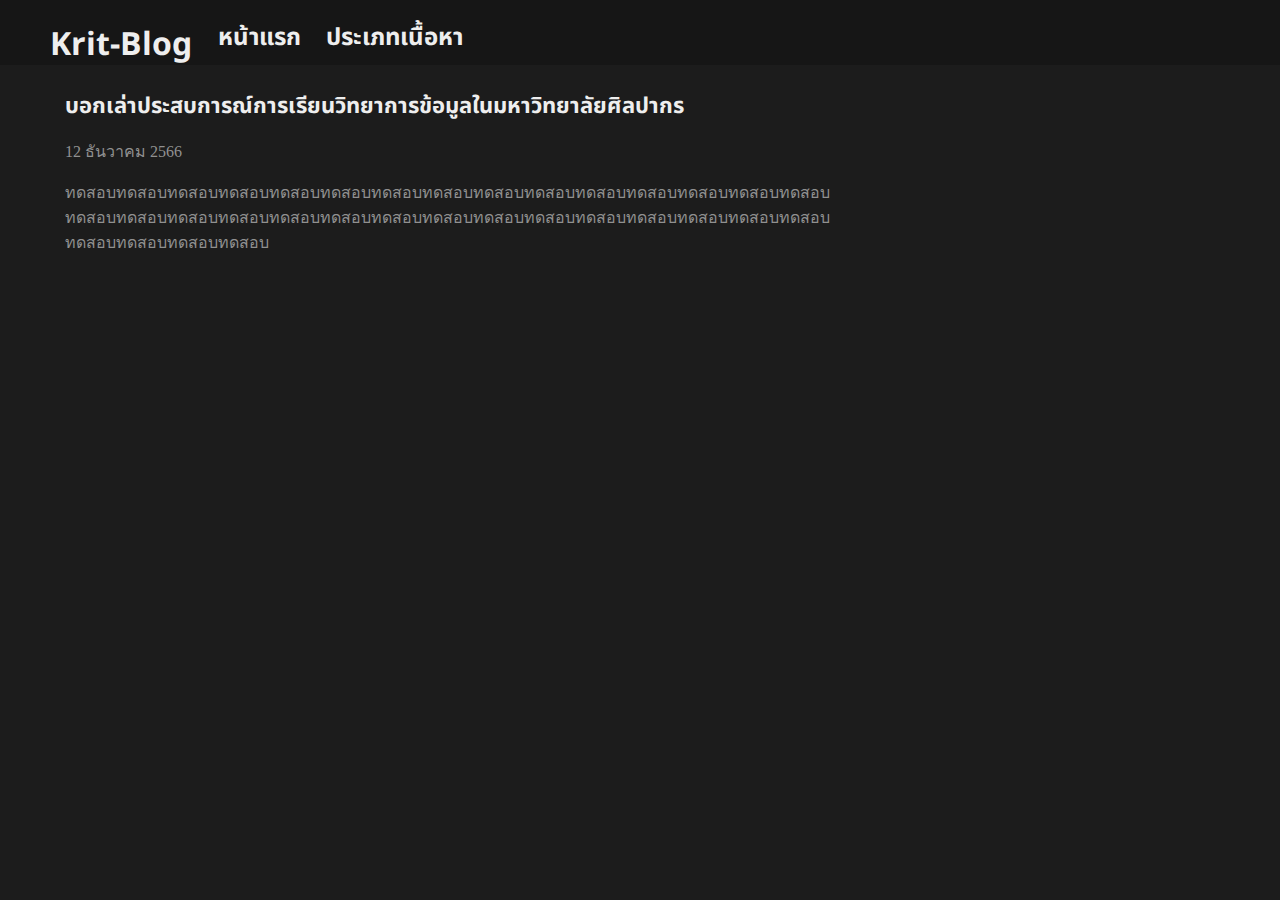
==== education/index.html @ fa73761d "add first blog" ====
<!DOCTYPE html>
<html lang="th">
<head>
	<meta charset="UTF-8">
	<meta http-equiv="X-UA-Compatible" content="IE-edge">
	<meta name="viewport" content="width=device-width, initial-scale=1.0">
	<link rel="stylesheet" type="text/css" href="static/css/main.css">
		<link rel="icon" href="data:image/svg+xml,<svg xmlns=%22http://www.w3.org/2000/svg%22 viewBox=%220 0 100 100%22><text y=%22.9em%22 font-size=%2290%22>🗞️</text></svg>">
	<title>เว็บบล็อก Krit-Blog | การศึกษา และ ประสบการณ์</title>
</head>
<body>
	<nav>
		<div class="nav-content">
			<h1 id="nav-brand"><a href="/" id="nav-button">Krit-Blog</a></h1>
			<h2 id="nav-item"><a href="/" id="nav-button">หน้าแรก</a></h2>
			<h2 id="nav-item"><a href="/content" id="nav-button">ประเภทเนื้อหา</a></h2>
		</div>
	</nav>
	<div class="content">
		<div class="card-content">
			<a href="/education/data-science-silpakorn-experience"><b id="header">บอกเล่าประสบการณ์การเรียนวิทยาการข้อมูลในมหาวิทยาลัยศิลปากร</b></a>
			<p>12 ธันวาคม 2566</p>
			<p>ทดสอบทดสอบทดสอบทดสอบทดสอบทดสอบทดสอบทดสอบทดสอบทดสอบทดสอบทดสอบทดสอบทดสอบทดสอบทดสอบทดสอบทดสอบทดสอบทดสอบทดสอบทดสอบทดสอบทดสอบทดสอบทดสอบทดสอบทดสอบทดสอบทดสอบทดสอบทดสอบทดสอบทดสอบ</p>
		</div>
	</div>
</body>
</html>
---- education/static/css/main.css ----
@import url('https://fonts.googleapis.com/css2?family=Noto+Sans+Thai:wght@200;400;600&family=Nunito&display=swap');

body {
	background-color: #1c1c1c;
	margin: 0;
}

#big-img {
	display: block;
	height: clamp(170px, 25vw, 350px);
}

#nav-brand {
	font-family: 'Nunito', sans-serif;
}

@media screen and (max-width: 380px) {
	h1 {
		font-size: 15px;
	}
	h2 {
		font-size: 13px;
		right: 0;
	}
	#header {
		font-size: 19px;
	}
	nav {
		height: 45px;
	}
	#nav-brand {
		margin-left: 12px;
	}
	.content {
		margin-left: 12px;
		margin-bottom: 155px;
		margin-right: 5px;
		padding-bottom: 60px;
	}
	#big-img {
		margin-left: 0px;
		margin-right: 0px;
	}
	.card-content {
		margin-bottom: 30px;
		margin-right: 32px;
	}
}

@media screen and (min-width: 380px) {
	nav {
		height: 65px;
	}
	#header {
		font-size: 22px;
	}
	#nav-brand {
		margin-left: 50px;
	}
	.content {
		margin-left: 65px;
		margin-bottom: 195px;
		margin-right: 65px;
		padding-right: 10vw;
		max-width: 60vw;
		padding-bottom: 130px;
	}
	#big-img {
		margin-left: auto;
		margin-right: auto;
	}
	
}

#header {
	color: #eeeeee;
}

#header:hover {
	text-decoration: underline;
}

.nav-content {
	display: flex;
	width: 100%;
}

h1, h2 {
	color: #eeeeee;
}

h2 {
	font-family: 'Noto Sans Thai', sans-serif;
}

a {
	font-family: 'Noto Sans Thai', sans-serif;
	text-decoration: none;
	color: #eeeeee;
}

p {
	'Noto Sans Thai', sans-serif;
	color: #909090;
}

nav {
	background-color: #161616;
	position: sticky;
	top: 0px;
}

#nav-item {
	margin-left: clamp(22px,2vw,60px);
}

#nav-button:hover {
	text-decoration: underline;
}

.content {
	margin-top: 25px;
}

.card-content {
	word-wrap: break-word;
}
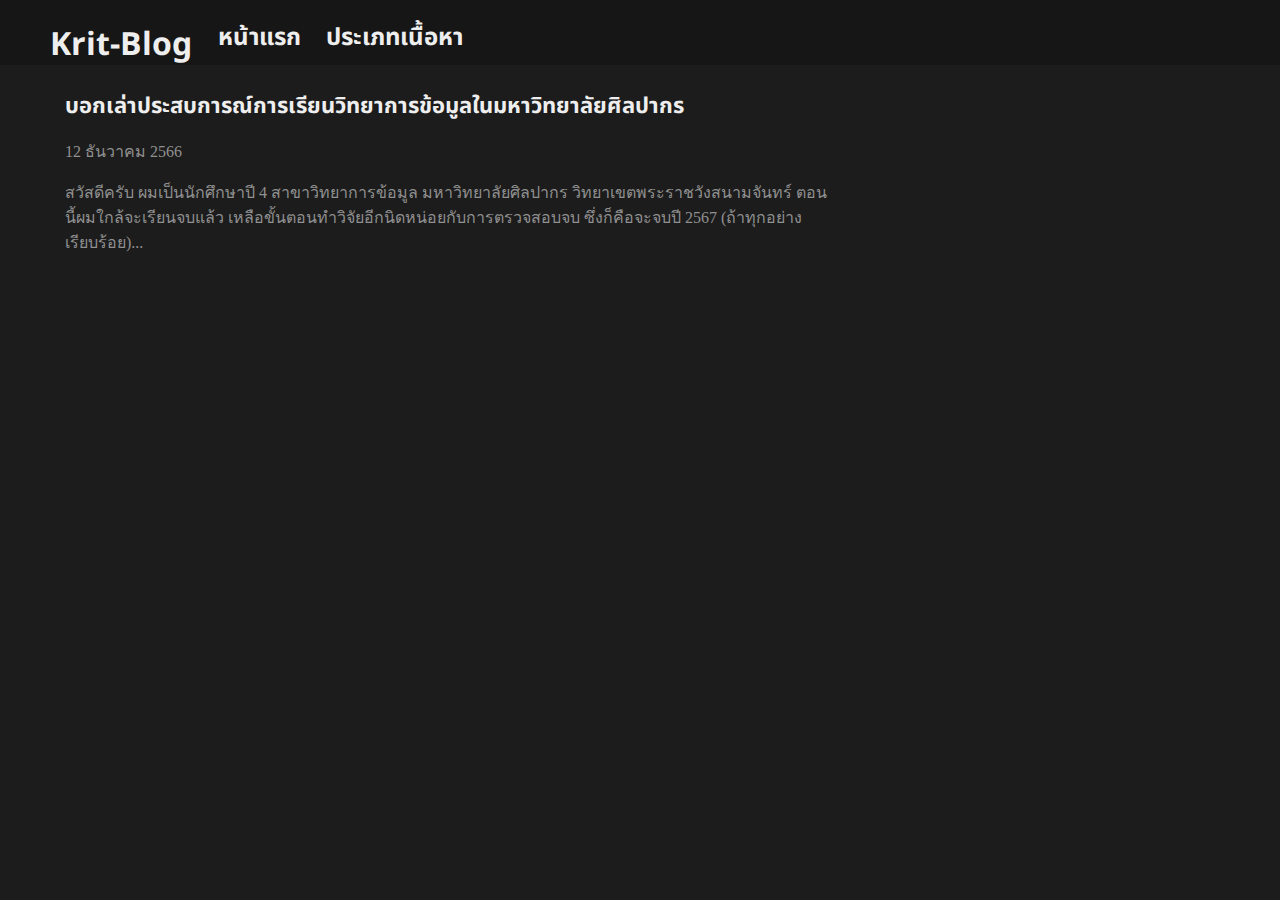
==== commit 304b0ed8: "add content page" ====
--- a/education/index.html
+++ b/education/index.html
@@ -20,7 +20,7 @@
 		<div class="card-content">
 			<a href="/education/data-science-silpakorn-experience"><b id="header">บอกเล่าประสบการณ์การเรียนวิทยาการข้อมูลในมหาวิทยาลัยศิลปากร</b></a>
 			<p>12 ธันวาคม 2566</p>
-			<p>ทดสอบทดสอบทดสอบทดสอบทดสอบทดสอบทดสอบทดสอบทดสอบทดสอบทดสอบทดสอบทดสอบทดสอบทดสอบทดสอบทดสอบทดสอบทดสอบทดสอบทดสอบทดสอบทดสอบทดสอบทดสอบทดสอบทดสอบทดสอบทดสอบทดสอบทดสอบทดสอบทดสอบทดสอบ</p>
+			<p>สวัสดีครับ ผมเป็นนักศึกษาปี 4 สาขาวิทยาการข้อมูล มหาวิทยาลัยศิลปากร วิทยาเขตพระราชวังสนามจันทร์ ตอนนี้ผมใกล้จะเรียนจบแล้ว เหลือขั้นตอนทำวิจัยอีกนิดหน่อยกับการตรวจสอบจบ ซึ่งก็คือจะจบปี 2567 (ถ้าทุกอย่างเรียบร้อย)...</p>
 		</div>
 	</div>
 </body>
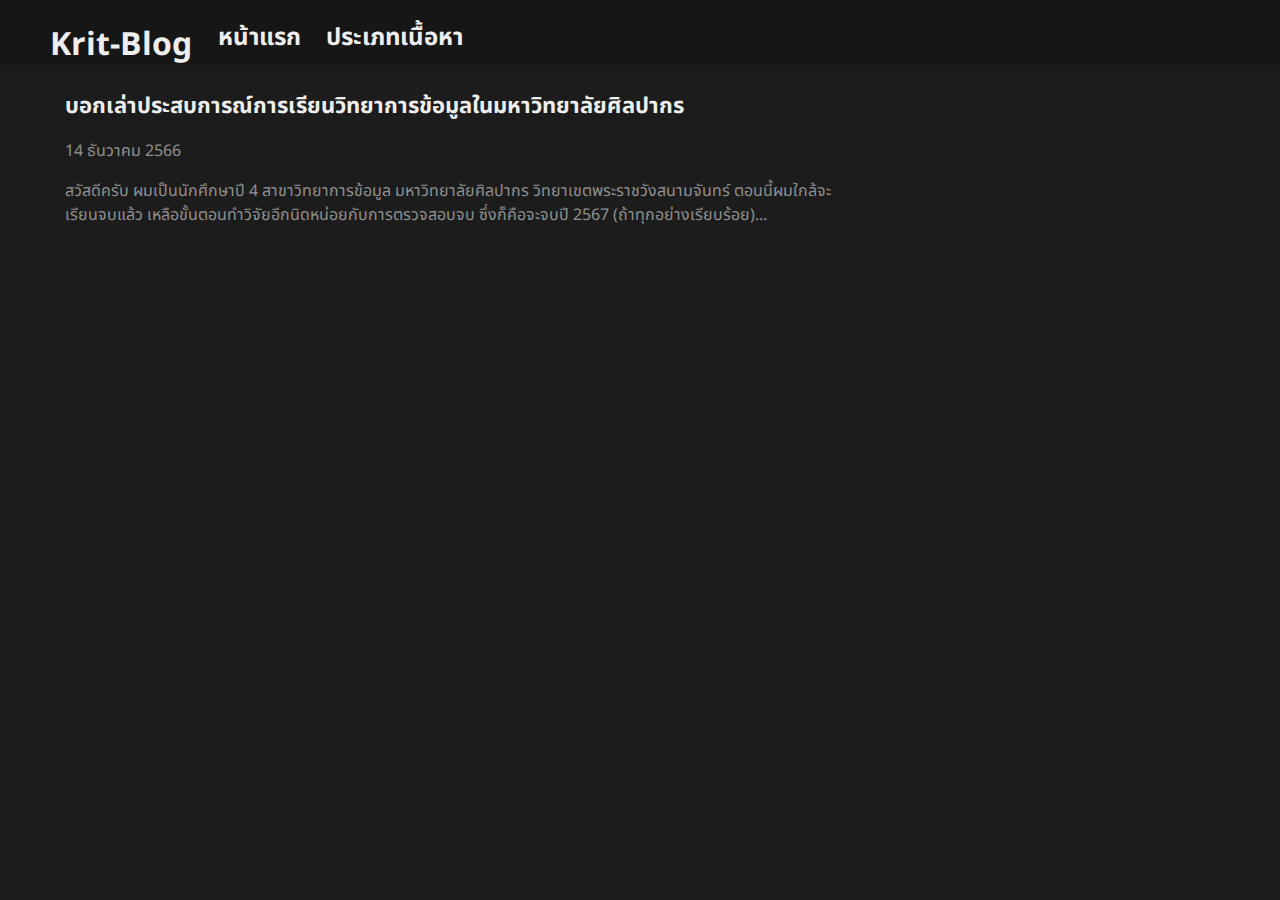
==== commit 9a30dc8b: "edit first blog content" ====
--- a/education/index.html
+++ b/education/index.html
@@ -19,7 +19,7 @@
 	<div class="content">
 		<div class="card-content">
 			<a href="/education/data-science-silpakorn-experience"><b id="header">บอกเล่าประสบการณ์การเรียนวิทยาการข้อมูลในมหาวิทยาลัยศิลปากร</b></a>
-			<p>12 ธันวาคม 2566</p>
+			<p>14 ธันวาคม 2566</p>
 			<p>สวัสดีครับ ผมเป็นนักศึกษาปี 4 สาขาวิทยาการข้อมูล มหาวิทยาลัยศิลปากร วิทยาเขตพระราชวังสนามจันทร์ ตอนนี้ผมใกล้จะเรียนจบแล้ว เหลือขั้นตอนทำวิจัยอีกนิดหน่อยกับการตรวจสอบจบ ซึ่งก็คือจะจบปี 2567 (ถ้าทุกอย่างเรียบร้อย)...</p>
 		</div>
 	</div>
--- a/education/static/css/main.css
+++ b/education/static/css/main.css
@@ -100,7 +100,7 @@
 }
 
 p {
-	'Noto Sans Thai', sans-serif;
+	font-family: 'Noto Sans Thai', sans-serif;
 	color: #909090;
 }
 
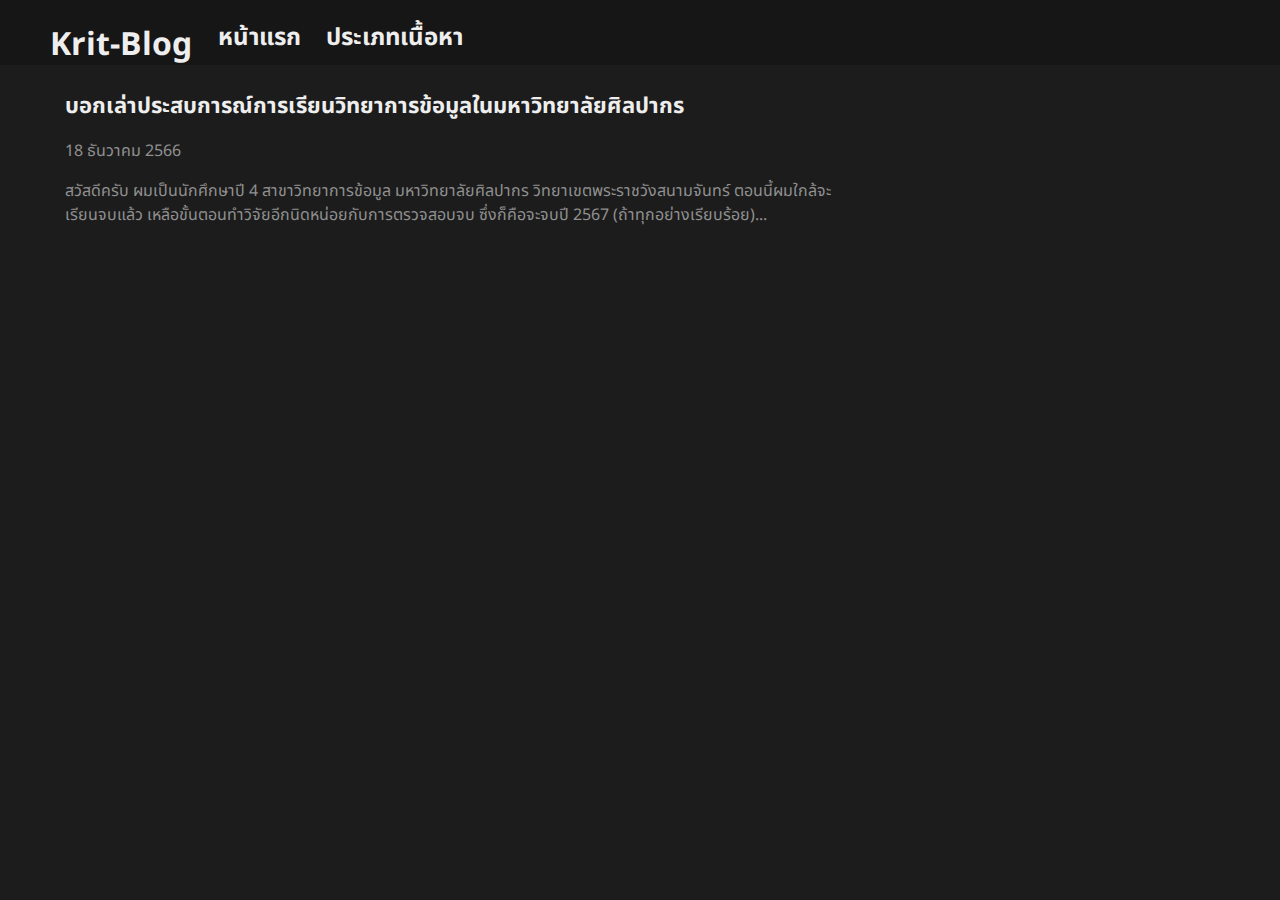
==== commit b1bae197: "edit content #3" ====
--- a/education/index.html
+++ b/education/index.html
@@ -19,7 +19,7 @@
 	<div class="content">
 		<div class="card-content">
 			<a href="/education/data-science-silpakorn-experience"><b id="header">บอกเล่าประสบการณ์การเรียนวิทยาการข้อมูลในมหาวิทยาลัยศิลปากร</b></a>
-			<p>14 ธันวาคม 2566</p>
+			<p>18 ธันวาคม 2566</p>
 			<p>สวัสดีครับ ผมเป็นนักศึกษาปี 4 สาขาวิทยาการข้อมูล มหาวิทยาลัยศิลปากร วิทยาเขตพระราชวังสนามจันทร์ ตอนนี้ผมใกล้จะเรียนจบแล้ว เหลือขั้นตอนทำวิจัยอีกนิดหน่อยกับการตรวจสอบจบ ซึ่งก็คือจะจบปี 2567 (ถ้าทุกอย่างเรียบร้อย)...</p>
 		</div>
 	</div>
